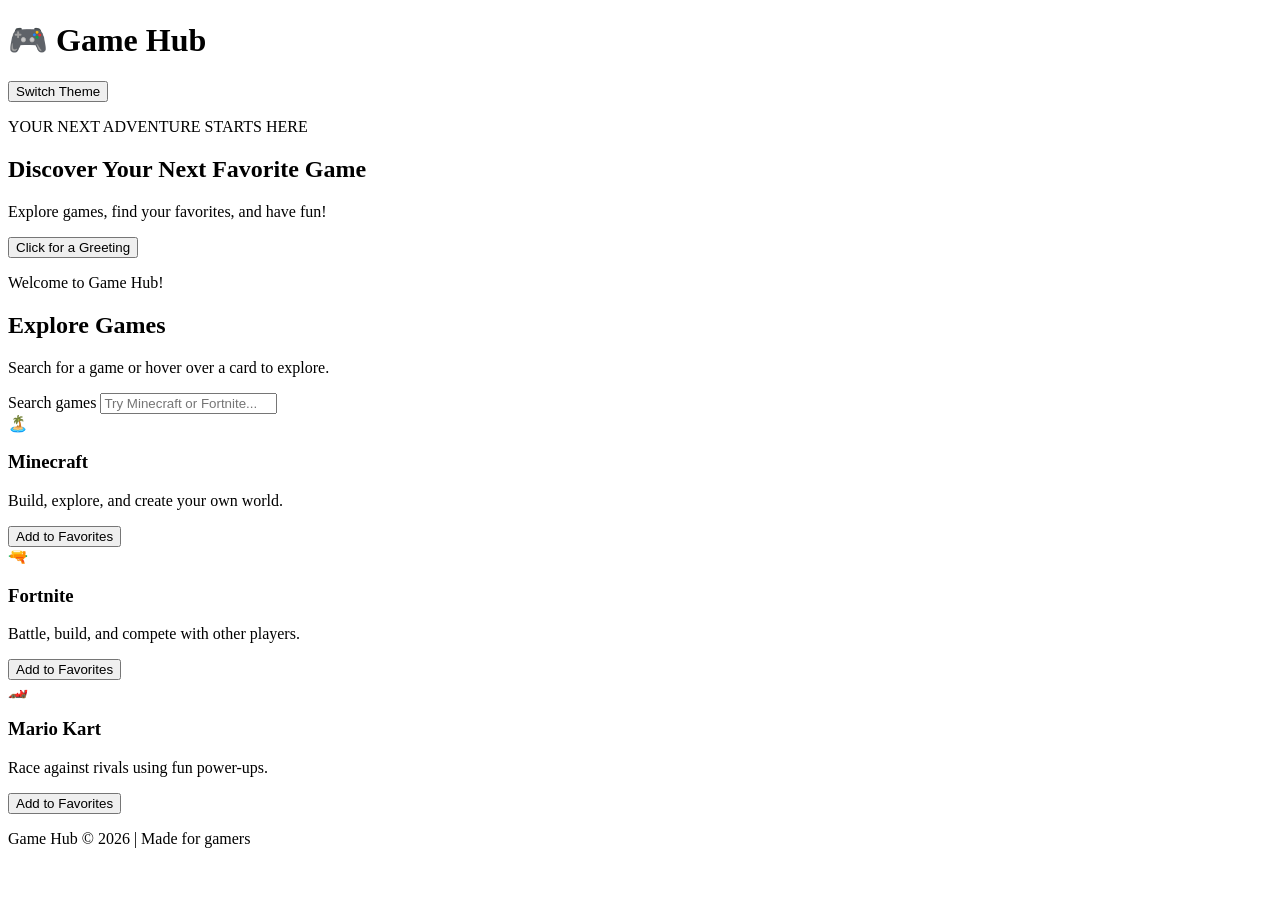
==== Week6/index.html @ 02ba0636 "Update index.html" ====
<!DOCTYPE html>
<html lang="en">
<head>
    <meta charset="UTF-8">
    <meta name="viewport" content="width=device-width, initial-scale=1.0">
    <title>Game Hub | Discover Games</title>
    <link rel="stylesheet" href="style.css">
    <script src="script.js" defer></script>
</head>
<body>
    <header class="navbar">
        <h1>🎮 Game Hub</h1>
        <button id="theme-button">Switch Theme</button>
    </header>

    <main class="container">
        <section class="welcome">
            <p class="eyebrow">YOUR NEXT ADVENTURE STARTS HERE</p>
            <h2>Discover Your Next Favorite Game</h2>
            <p>Explore games, find your favorites, and have fun!</p>
            <button id="greeting-button">Click for a Greeting</button>
            <p id="greeting-message" aria-live="polite">
                Welcome to Game Hub!
            </p>
        </section>

        <section class="games-section">
            <h2>Explore Games</h2>
            <p>Search for a game or hover over a card to explore.</p>

            <label for="game-search">Search games</label>
            <input
                type="text"
                id="game-search"
                placeholder="Try Minecraft or Fortnite..."
            >

            <div class="game-grid" id="game-grid">
                <article class="game-card">
                    <div class="game-icon">🏝️</div>
                    <h3>Minecraft</h3>
                    <p>Build, explore, and create your own world.</p>
                    <button class="favorite-button">Add to Favorites</button>
                </article>

                <article class="game-card">
                    <div class="game-icon">🔫</div>
                    <h3>Fortnite</h3>
                    <p>Battle, build, and compete with other players.</p>
                    <button class="favorite-button">Add to Favorites</button>
                </article>

                <article class="game-card">
                    <div class="game-icon">🏎️</div>
                    <h3>Mario Kart</h3>
                    <p>Race against rivals using fun power-ups.</p>
                    <button class="favorite-button">Add to Favorites</button>
                </article>
            </div>

            <p id="search-message" aria-live="polite"></p>
        </section>
    </main>

    <footer>
        <p>Game Hub &copy; 2026 | Made for gamers</p>
    </footer>
</body>
</html>
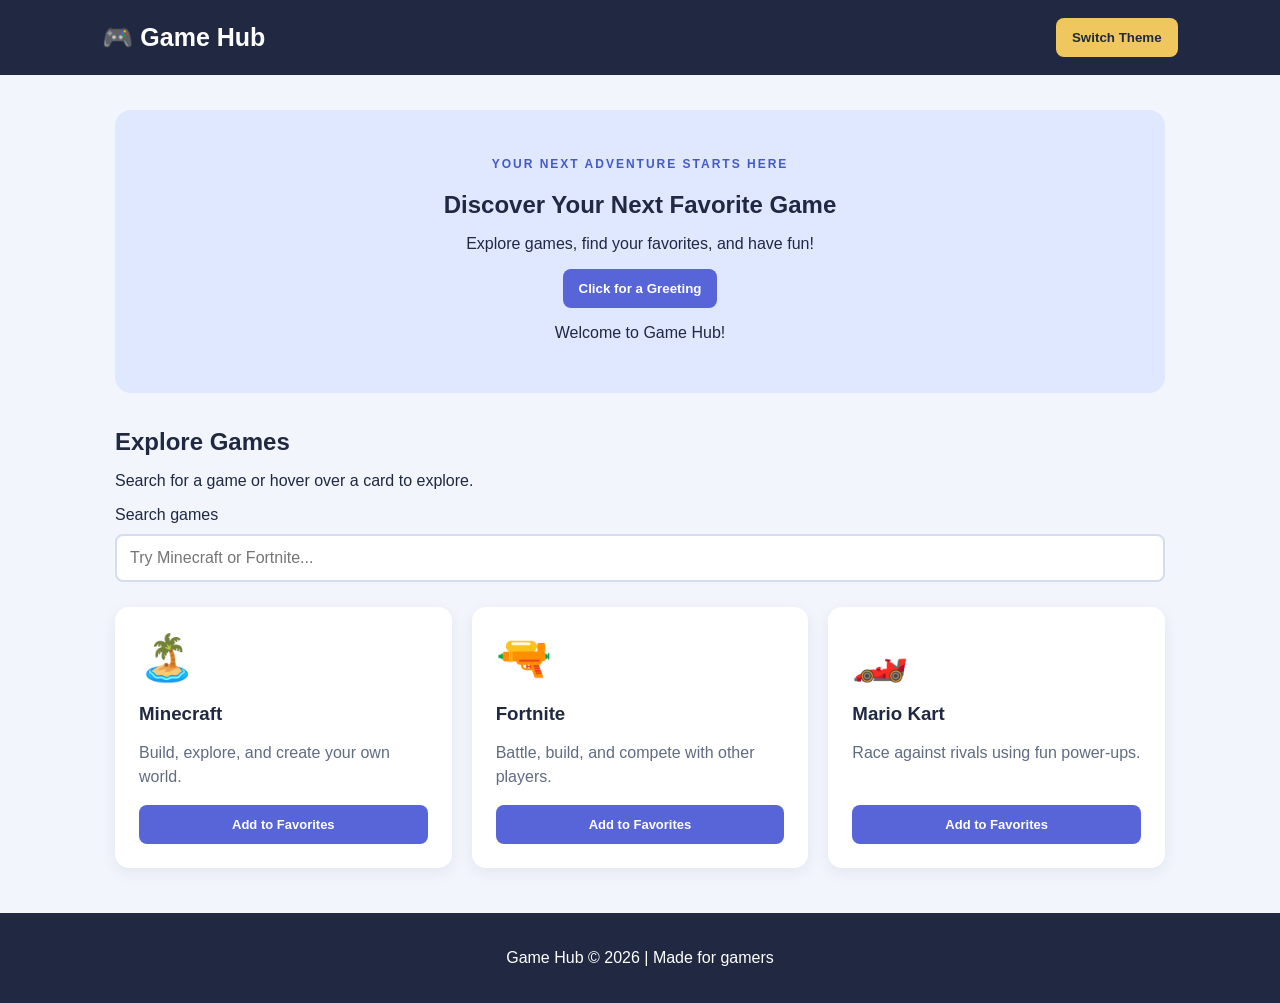
==== commit 066929c9: "Add files via upload" ====
--- a/Week6/index.html
+++ b/Week6/index.html
@@ -66,4 +66,4 @@
         <p>Game Hub &copy; 2026 | Made for gamers</p>
     </footer>
 </body>
-</html>
+</html>
--- a/Week6/style.css
+++ b/Week6/style.css
@@ -0,0 +1,196 @@
+
+* {
+    box-sizing: border-box;
+}
+
+body {
+    margin: 0;
+    font-family: Arial, sans-serif;
+    background: #f2f5fc;
+    color: #202842;
+    transition: background 0.3s, color 0.3s;
+}
+
+.navbar {
+    display: flex;
+    justify-content: space-between;
+    align-items: center;
+    gap: 16px;
+    padding: 18px 8%;
+    background: #202842;
+    color: white;
+}
+
+.navbar h1 {
+    margin: 0;
+    font-size: 25px;
+}
+
+.container {
+    width: 85%;
+    max-width: 1050px;
+    margin: 35px auto;
+}
+
+.welcome {
+    padding: 35px;
+    text-align: center;
+    border-radius: 16px;
+    background: #dfe8ff;
+    margin-bottom: 35px;
+}
+
+.eyebrow {
+    color: #445ac7;
+    font-size: 12px;
+    font-weight: bold;
+    letter-spacing: 2px;
+}
+
+h2 {
+    margin-bottom: 12px;
+}
+
+button {
+    border: none;
+    border-radius: 8px;
+    padding: 12px 16px;
+    background: #5865d8;
+    color: white;
+    font-weight: bold;
+    cursor: pointer;
+    transition: background 0.2s, transform 0.2s;
+}
+
+button:hover {
+    background: #404db5;
+    transform: translateY(-2px);
+}
+
+#theme-button {
+    background: #f0c75e;
+    color: #202842;
+}
+
+#theme-button:hover {
+    background: #ffda75;
+}
+
+#game-search {
+    display: block;
+    width: 100%;
+    padding: 13px;
+    margin: 10px 0 25px;
+    border: 2px solid #d5dcef;
+    border-radius: 8px;
+    font-size: 16px;
+}
+
+#game-search:focus {
+    outline: 3px solid #aebaff;
+    border-color: #5865d8;
+}
+
+.game-grid {
+    display: grid;
+    grid-template-columns: repeat(3, minmax(0, 1fr));
+    gap: 20px;
+}
+
+.game-card {
+    padding: 22px;
+    background: white;
+    border: 2px solid transparent;
+    border-radius: 14px;
+    box-shadow: 0 5px 15px #20284212;
+    transition: transform 0.2s, box-shadow 0.2s, border-color 0.2s;
+}
+
+.game-card:hover {
+    transform: translateY(-7px);
+    border-color: #5865d8;
+    box-shadow: 0 12px 25px #20284225;
+}
+
+.game-icon {
+    font-size: 45px;
+}
+
+.game-card h3 {
+    margin-bottom: 8px;
+}
+
+.game-card p {
+    min-height: 48px;
+    line-height: 1.5;
+    color: #606b82;
+}
+
+.favorite-button {
+    width: 100%;
+    font-size: 13px;
+}
+
+.favorite-button.is-favorite {
+    background: #16845b;
+}
+
+#search-message {
+    font-weight: bold;
+    color: #5865d8;
+}
+
+footer {
+    margin-top: 45px;
+    padding: 20px;
+    background: #202842;
+    color: white;
+    text-align: center;
+}
+
+/* Dark theme */
+body.dark-theme {
+    background: #151a2b;
+    color: #f2f5fc;
+}
+
+body.dark-theme .welcome {
+    background: #282f49;
+}
+
+body.dark-theme .game-card {
+    background: #242b40;
+    color: #f2f5fc;
+}
+
+body.dark-theme .game-card p {
+    color: #c1c9dc;
+}
+
+body.dark-theme #game-search {
+    background: #242b40;
+    color: white;
+    border-color: #454e6b;
+}
+
+body.dark-theme #search-message {
+    color: #b7c0ff;
+}
+
+@media (max-width: 700px) {
+    .container {
+        width: 92%;
+    }
+
+    .game-grid {
+        grid-template-columns: 1fr;
+    }
+
+    .welcome {
+        padding: 25px 15px;
+    }
+
+    .navbar {
+        padding: 16px 4%;
+    }
+}
